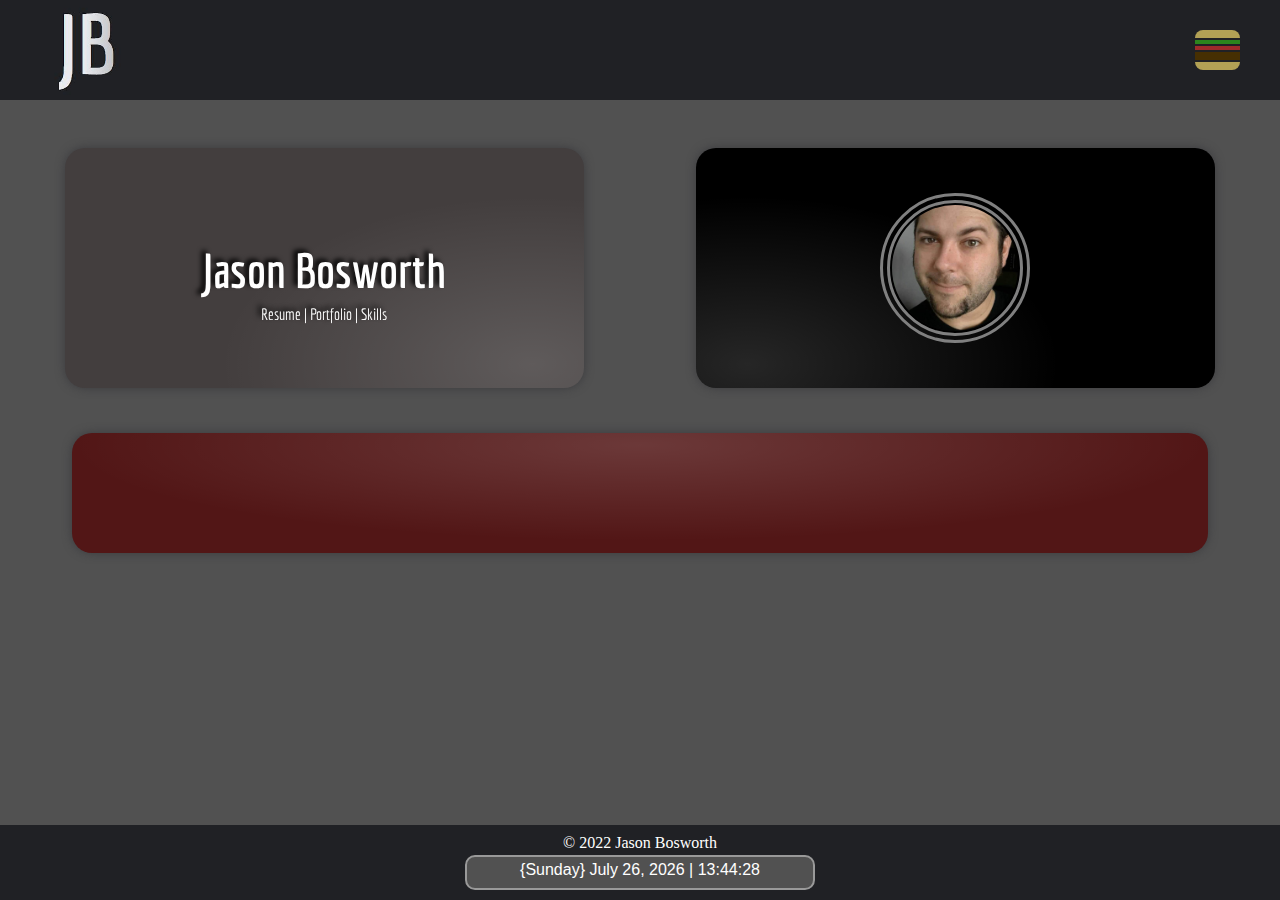
==== index.html @ 9001fa61 "update!!" ====
<!DOCTYPE html>
<html lang="en">
  <head>
    <title>Jason Bosworth | Portfolio</title>
    <meta charset="UTF-8" />
    <meta http-equiv="X-UA-Compatible" content="IE=edge" />
    <meta
      name="viewport"
      content="width=device-width, initial-scale=1.0, user-scalable=no"
    />
    <link rel="stylesheet" href="style.css" />
    <link rel="preconnect" href="https://fonts.googleapis.com" />
    <link rel="preconnect" href="https://fonts.gstatic.com" crossorigin />
    <link
      href="https://fonts.googleapis.com/css2?family=Economica:wght@700&display=swap"
      rel="stylesheet"
    />
  </head>
  <body onLoad="renderTime();" onload="hamburger();">
    <nav class="navBar">
      <div class="title">
        <a href="/index.html"><img src="/assets/JB.JPG" /></a>
      </div>
      <div class="hamBurger">
        <span class="bun1"></span>
        <span class="lett"></span>
        <span class="tom"></span>
        <span class="meat"></span>
        <span class="bun2"></span>
      </div>
      <ul class="bgrMenu">
        <li class="bgrItem">
          <a href="/index.html" class="navLink">Home</a>
        </li>
        <li class="bgrItem">
          <a href="/resume.html" class="navLink">Resume</a>
        </li>
        <li class="bgrItem"><a href="#" class="navLink">About Me</a></li>
      </ul>
    </nav>
    <div class="main">
      <div class="dualWrapper">
        <div class="flipCard">
          <div class="flipCardFront">
            <h1>Jason Bosworth</h1>
            <p>Resume | Portfolio | Skills</p>
          </div>
          <div class="flipCardBack">
            This site includes everything found in my resume, and more!<br />
            <br />
            Feel free to reach out if you want to speak further
          </div>
        </div>
        <div class="flipCard2">
          <div class="flipCardFront2">
            <img src="assets/mugJB.jpg" />
          </div>
          <div class="flipCardBack2"></div>
        </div>
      </div>
      <div id="contact" class="flipCardLast">
        <div class="flipCardFrontLast"></div>
        <div class="flipCardBackLast">
          This site is a work in progress!
        </div>
      </div>
      <div class="clockWrapper">
        <div class="footerJunk">© 2022 Jason Bosworth</div>
        <div id="clockDisplay" class="clock"></div>
      </div>
    </div>
  </body>
  <script src="scripts.js"></script>
</html>

<!--     -->
---- style.css ----
/* Settings; siteDefaults */
*{
    margin:0;
    padding:0; 
    box-sizing: border-box;
    color:rgb(255, 255, 255);
    background-color: rgb(81,81,81);
    font-size: 1em; 
    max-width: 100%;
}  
a{
    background: transparent;
    text-decoration: none;
    cursor:cell;   
}
/* Start of Nav */
.navBar{  
    display:flex;
    width: 100%;
    top:0;  
    height: 100px;
    justify-content:space-between;  
    align-items:center;
    padding:0px 30px 0px 3%;  
    background: #202125;  
    z-index: 99;
    position: fixed;
}  
.title{  
    left: 0;
    height: 100%;
    width: 100px;  
    cursor:cell;
    font-size: 2rem;
    overflow: hidden;
}
.title img{
    height:100px;
    width:100%;
    max-width: 115px;
    max-height: 100px;
    cursor:cell;
}
.bgrMenu{  
    display:flex;  
    justify-content:space-around;
    align-items:center;
    position: absolute;
    top:100px;  
    right:0px; 
    width:50%; 
    height: 300px;
    flex-direction:column;  
    background-color:rgba(0, 0, 0, 0.95);  
    border-radius:0px 0px 0px 20px;  
    transition:transform 0.3s ease-in;  
    transform:translate(100%);
}  
.bgrItem{  
    padding:9px;  
    list-style:none; 
    background-color: transparent;
}  
.navLink{
    background-color: inherit;  
    color:inherit; 
    text-decoration:none;  
    cursor:cell;
    font-size: 2rem;
    font-family: Economica;
} 
.navLink:hover{
    text-shadow: 0 0 10px #960000;
}
/* Start Burger */
.hamBurger{  
    display:block;  
    padding:10px; 
    cursor:cell;   
    background: transparent;
}  
.bun1,.meat,.bun2{  
    display:block;  
    width:45px;  
    height:8px;  
    margin:2px auto;  
    transition: 0.3s;  
}
.lett,.tom{
    display:block;  
    width:45px;  
    height:4px;  
    margin:2px auto;  
    transition: 0.3s; 
}
/* Burger Styling */
.bun1, .bun2{
    background-color:#b2a155;  
}  
.bun1{
       border-radius: 50px 50px 0px 0px;
}
.bun2{
        border-radius: 0px 0px 50px 50px ;
}
.lett{
    background-color:rgb(44, 133, 29);  
}
.tom{
    background-color:#9e2a2a;  
}
.meat{
    background-color:#462f02;  
}
/* Burger Transform */
.nav-change{  
   transform:translate(0%);    
}  
.change .bun1 {  
   transform: rotate(45deg) translate(8px,3px);  
}  
.change .meat {  
   opacity: 0;  
}  
.change .lett {  
    opacity: 0;  
}  
.change .tom {  
    opacity: 0;  
}  
.change .bun2 {  
   transform: rotate(-45deg) translate(8px,-3px);  
}
/* End Burger */
/* End of Nav -------------------------------------------------END NAV------------------ */
/* Start of Main Body */
.main {
    position:absolute;
    width: 100%;
    top: 100px;
    background-color: rgb(81, 81, 81);
    justify-content: center;
    padding: 2vh 1vh 75px 1vh;
    display: block;
}
.dualWrapper{
    display: flex;
    justify-content: space-around;
}
/* Start of Flip */
.flipCard,.flipCard2, .flipCardLast{
    position: relative;
    perspective: 1000px;
    display: flex;
    align-items: center;
    justify-content: center;
    overflow: hidden;
}
.flipCard, .flipCard2{
    height: 300px;
    width: 45vw;
}
.flipCardLast{
    height: 150px;
    width: 100%;
}
/* Flip Card Hover Fronts */
.flipCard:hover .flipCardFront{
    transform: rotateX(180deg);
}
.flipCard2:hover .flipCardFront2{
    transform: rotateY(180deg);
}
.flipCardLast:hover .flipCardFrontLast{
    transform: rotateX(-180deg);
}
/* Flip Card Hover Backs */
.flipCard:hover .flipCardBack{
    transform: rotateX(0deg);
}
.flipCard2:hover .flipCardBack2{
    transform: rotateY(0deg);
}
.flipCardLast:hover .flipCardBackLast{
    transform: rotateX(0deg);
}

/* Flip Card Formatting */
.flipCardBack2,.flipCardFront2,.flipCardFront, .flipCardBack, .flipCardFrontLast, .flipCardBackLast{
    font-family: Economica;
    height: 80%;
    width: 90%;
    border-radius: 20px;
    box-shadow: 0 0 10px #3b3b3e;
    text-align: center;
    position: absolute;
    backface-visibility: hidden;
    transition: transform 1s cubic-bezier(0.3, 0.6, 0.3, 1.2);
}
/* Flip Card Uniques */
/* Main Intro Card */
.flipCardFront{
    padding-top:10%;
    background:rgb(67, 62, 62) -webkit-radial-gradient(90% 90%, 60% 70%, rgba(255,255,255,.15), rgba(255,255,255,0));
    text-shadow: -4px -3px 5px #000000;
}
.flipCardFront h1{
    padding-top: 4vh;
    padding-bottom: 7px;
    font-size: 3rem;
    min-height: 50%;
}
.flipCardFront h1, p{
    background: transparent;
}
.flipCardBack{
    padding: 15% 5% 10% 5%;
    background:rgb(25, 42, 17) -webkit-radial-gradient(90% 90%, 60% 70%, rgba(255,255,255,.15), rgba(255,255,255,0));
    text-shadow: -4px -3px 5px #000000;
    transform: rotateX(-180deg);
}
/* Main Intro Card 2 */
.flipCardFront2{
    position: absolute;
    padding-top:10%;
    background:rgb(0, 0, 0) -webkit-radial-gradient(10% 90%, 60% 70%, rgba(255,255,255,.15), rgba(255,255,255,0));
}
.flipCardFront2 img{
    border-radius: 50%;
    outline: 10px double grey;
    height: 130px;
    border: 2px solid black;
    position: absolute;
    top: 50%;
    left: 50%;
    transform: translate(-50%, -50%);
    box-shadow: -4px -3px 5px #000000;;
}
.flipCardBack2{
    background:rgb(82, 22, 22) -webkit-radial-gradient(10% 90%, 60% 70%, rgba(255,255,255,.15), rgba(255,255,255,0));
    transform: rotateY(-180deg);
}
/* Last Flip Card in stack (contact) */
.flipCardFrontLast{
    background:rgb(82, 22, 22) -webkit-radial-gradient(50% 10%, 50% 80%, rgba(255,255,255,.15), rgba(255,255,255,0));
}
.flipCardBackLast{
    background:rgb(61, 22, 82) -webkit-radial-gradient(50% 10%, 50% 80%, rgba(255,255,255,.15), rgba(255,255,255,0));
    transform: rotateX(180deg);
}
/* End of Flip*/

/* Real Time Clock Start */
.clockWrapper{
    height: 75px;
    width: 100%;
    bottom: 0;
    left: 0;
    position: fixed;
    background: #202125;
}

.footerJunk{
    text-align: center;
    height: 30px;
    padding: 9px 0 0 0;
    background: inherit;
}

.clock {
    text-align: center;
    border: 2px solid rgb(153, 153, 153);
    border-radius: 10px;
    font-family:'Lucida Sans', 'Lucida Sans Regular', 'Lucida Grande', 'Lucida Sans Unicode', Geneva, Verdana, sans-serif;
    font-weight: 300;
    color:rgb(255, 255, 255);
    padding: 4px;
    margin: auto;
    width: 350px;
    height: 35px;
}
/* Real Time Clock End */
/* Secondary Resume Page */
.mainWrapper{
    height: 100%;
    width: 90%;
    margin: auto;
    margin-bottom: 25px;
}
.resumeButtons{
    height: 115px;
    text-align: center;
    margin-bottom: 15px;
    padding-bottom: 5px;
}
.resumeButtons button{
    background:rgb(32, 33, 37) 
        -webkit-radial-gradient(50% 50%, 40% 40%, rgba(255,255,255,.15), rgba(255,255,255,0));
    width: 100px;
    height: 50px;
    cursor: cell;
    border-radius: 30%;
    box-shadow: inset 0 1px 0 0 #000000;
    text-shadow: 1px 2px 1px #000000;
}
.resumeButtons h1, p{
    font-family: Economica;
}
.resumeButtons h1{
    font-size: 2rem;
}
.resumeButtons a{
    margin-top: 12.5px;
    width: 100px;
    height: 50px;
    display: block;
}
.resumeWrapper{
    width: 450px;
    height: 600px;
    margin: auto;
    position: relative;
    overflow: hidden;
}
.resumeWrapper img{
    height: 600px;
    width: 100%;
}
/* End of Main Body */
/* Scrollbar Stuff */
/* Firefox */
*{
    scrollbar-width:12px;
    scrollbar-color: #202125 rgb(88, 0, 0);
}
  /* Chrome, Edge, and Safari */
*::-webkit-scrollbar {
      width: 5px;

}
*::-webkit-scrollbar-track {
    background: rgb(32, 33, 37);
    outline: 7px solid #202125;

    border: 4px solid inherit;
    background-clip: content-box;
}
*::-webkit-scrollbar-thumb {
    background-color: rgb(149, 202, 227);    
    border-radius: 10px;
    -webkit-box-shadow: rgb(149, 202, 227) 0 0 6px 2px;
    box-shadow: rgb(149, 202, 227) 0 0 6px 2px;
  }
::-webkit-scrollbar-thumb:hover {
    background-image: linear-gradient(45deg, rgb(0, 128, 255), #9c68fe);
}
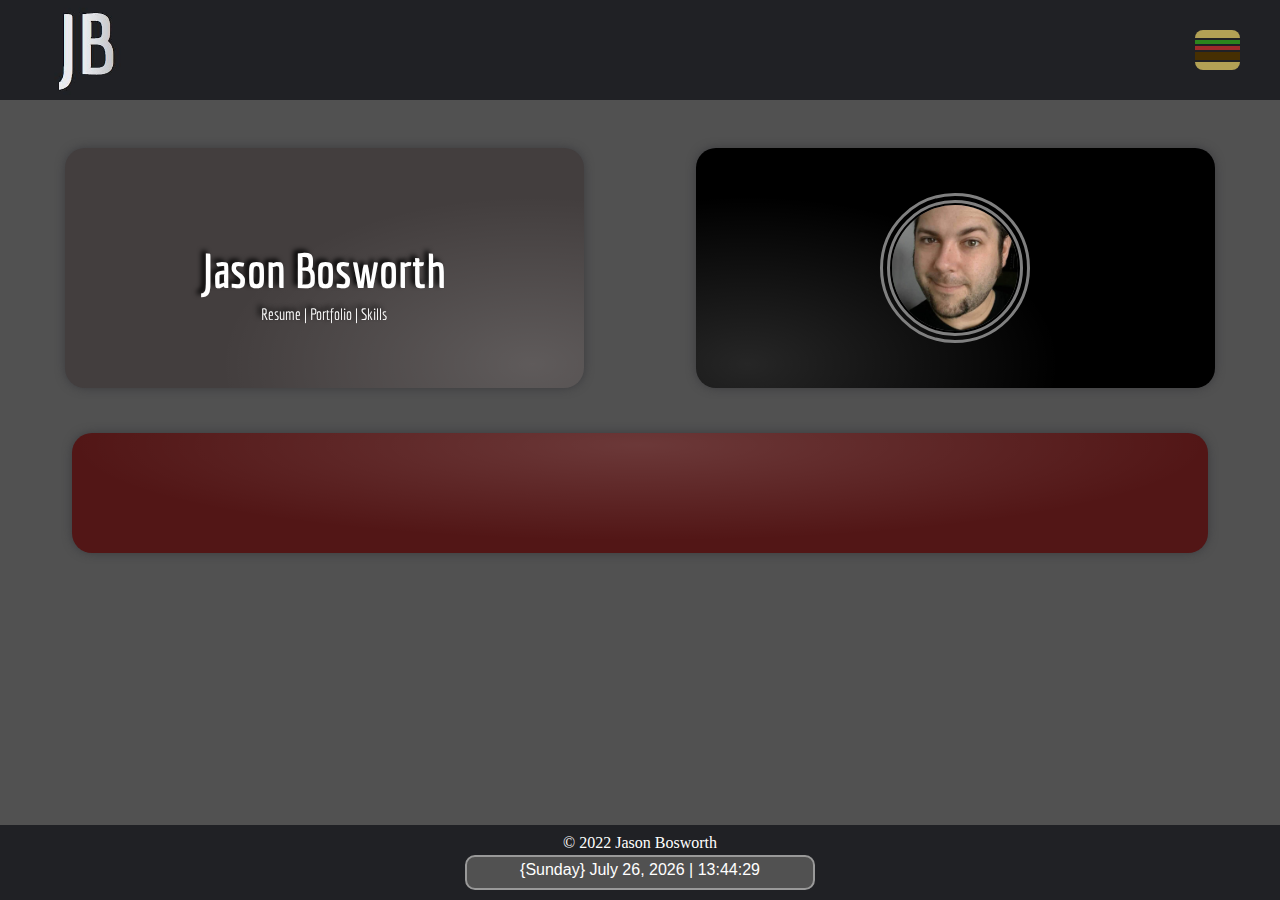
==== commit 9384a834: "Add files via upload" ====
--- a/index.html
+++ b/index.html
@@ -30,12 +30,14 @@
       </div>
       <ul class="bgrMenu">
         <li class="bgrItem">
-          <a href="/index.html" class="navLink">Home</a>
+          <a href="#" class="navLink">Home</a>
         </li>
         <li class="bgrItem">
           <a href="/resume.html" class="navLink">Resume</a>
         </li>
-        <li class="bgrItem"><a href="#" class="navLink">About Me</a></li>
+        <li class="bgrItem">
+          <a href="/aboutMe.html" class="navLink">About Me</a>
+        </li>
       </ul>
     </nav>
     <div class="main">
@@ -48,14 +50,17 @@
           <div class="flipCardBack">
             This site includes everything found in my resume, and more!<br />
             <br />
-            Feel free to reach out if you want to speak further
+            Feel free to reach out if you would like to speak further
           </div>
         </div>
         <div class="flipCard2">
           <div class="flipCardFront2">
             <img src="assets/mugJB.jpg" />
           </div>
-          <div class="flipCardBack2"></div>
+          <div class="flipCardBack2">
+            <h1>Send me an Email!</h1>
+            <a href="/formEmail.html"><img src="/assets/email.ico" /></a>
+          </div>
         </div>
       </div>
       <div id="contact" class="flipCardLast">
--- a/style.css
+++ b/style.css
@@ -186,7 +186,7 @@
 }
 
 /* Flip Card Formatting */
-.flipCardBack2,.flipCardFront2,.flipCardFront, .flipCardBack, .flipCardFrontLast, .flipCardBackLast{
+.formCard,.flipCardBack2,.flipCardFront2,.flipCardFront, .flipCardBack, .flipCardFrontLast, .flipCardBackLast{
     font-family: Economica;
     height: 80%;
     width: 90%;
@@ -237,8 +237,17 @@
     box-shadow: -4px -3px 5px #000000;;
 }
 .flipCardBack2{
+    padding: 5px 5% 10% 5%;
     background:rgb(82, 22, 22) -webkit-radial-gradient(10% 90%, 60% 70%, rgba(255,255,255,.15), rgba(255,255,255,0));
     transform: rotateY(-180deg);
+}
+.flipCardBack2 h1{
+    background-color: transparent;
+    margin-top: 20px;
+}
+.flipCardBack2 img{
+    background-color: transparent;
+    height: 150px;
 }
 /* Last Flip Card in stack (contact) */
 .flipCardFrontLast{
@@ -248,6 +257,38 @@
     background:rgb(61, 22, 82) -webkit-radial-gradient(50% 10%, 50% 80%, rgba(255,255,255,.15), rgba(255,255,255,0));
     transform: rotateX(180deg);
 }
+/* Form */
+.formWrapper{
+    position:absolute;
+    font-family: Economica;
+    width: 100%;
+    height: 100%;
+    text-align: center;
+    padding: 90px 0 0 0;
+    background:rgb(46, 51, 71) -webkit-radial-gradient(50% 45%, 50% 80%, rgba(255,255,255,.15), rgba(255,255,255,0));
+    outline: 1px solid red;
+}
+.formControl{
+    background-color: transparent;
+}
+.formControl h2, label{
+    font-size: 1.4rem;
+    background-color: transparent;
+}
+.formControl h2{
+    margin-bottom: 10px;
+}
+.comments{
+    margin-top: 20px;
+}
+.buttons{
+    background:rgb(46, 48, 53) 
+    -webkit-radial-gradient(50% 50%, 50% 50%, rgba(255,255,255,.15), rgba(255,255,255,0));
+    border-radius: 10px;
+    height: 30px;
+    width: 100px;
+}
+/* End of Form*/
 /* End of Flip*/
 
 /* Real Time Clock Start */
@@ -299,7 +340,7 @@
     width: 100px;
     height: 50px;
     cursor: cell;
-    border-radius: 30%;
+    border-radius: 25px;
     box-shadow: inset 0 1px 0 0 #000000;
     text-shadow: 1px 2px 1px #000000;
 }
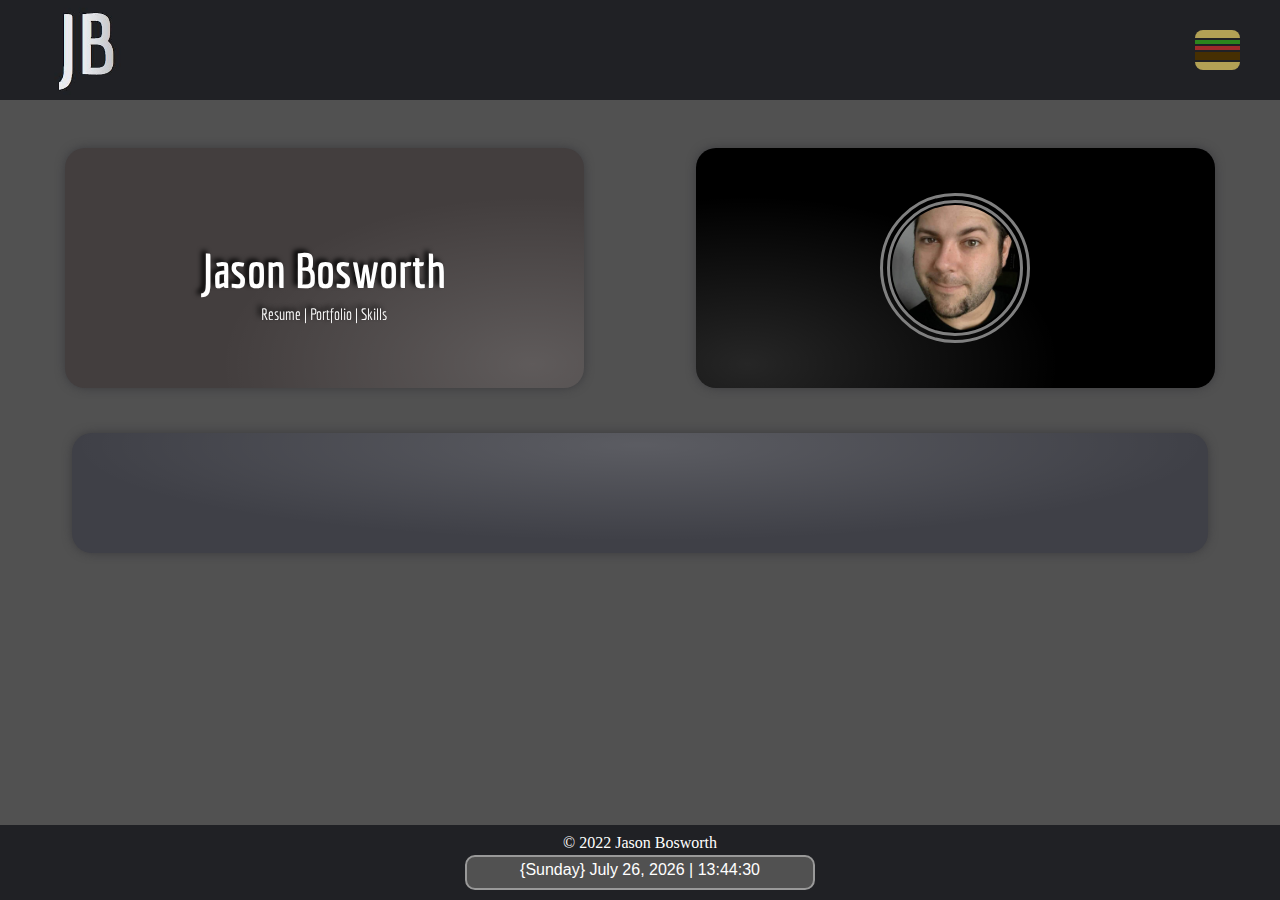
==== commit 1ea25f98: "Add files via upload" ====
--- a/index.html
+++ b/index.html
@@ -48,7 +48,7 @@
             <p>Resume | Portfolio | Skills</p>
           </div>
           <div class="flipCardBack">
-            This site includes everything found in my resume, and more!<br />
+            This site is home to my resume, access to view projects I have worked on, as well as my certifications for your review.<br />
             <br />
             Feel free to reach out if you would like to speak further
           </div>
@@ -66,7 +66,8 @@
       <div id="contact" class="flipCardLast">
         <div class="flipCardFrontLast"></div>
         <div class="flipCardBackLast">
-          This site is a work in progress!
+          This site is a work in
+          <a href="mailto:j.webdev.Admin@protonmail.com">progress!</a>
         </div>
       </div>
       <div class="clockWrapper">
--- a/style.css
+++ b/style.css
@@ -142,10 +142,11 @@
     justify-content: center;
     padding: 2vh 1vh 75px 1vh;
     display: block;
+    z-index: 1;
 }
 .dualWrapper{
     display: flex;
-    justify-content: space-around;
+    justify-content:space-around;
 }
 /* Start of Flip */
 .flipCard,.flipCard2, .flipCardLast{
@@ -251,22 +252,40 @@
 }
 /* Last Flip Card in stack (contact) */
 .flipCardFrontLast{
-    background:rgb(82, 22, 22) -webkit-radial-gradient(50% 10%, 50% 80%, rgba(255,255,255,.15), rgba(255,255,255,0));
+    background:rgb(63, 64, 71) -webkit-radial-gradient(50% 10%, 50% 80%, rgba(255,255,255,.15), rgba(255,255,255,0));
 }
 .flipCardBackLast{
-    background:rgb(61, 22, 82) -webkit-radial-gradient(50% 10%, 50% 80%, rgba(255,255,255,.15), rgba(255,255,255,0));
+    background:rgb(30, 40, 90) -webkit-radial-gradient(50% 10%, 50% 80%, rgba(255,255,255,.15), rgba(255,255,255,0));
     transform: rotateX(180deg);
 }
 /* Form */
+.alert{
+    background-color: rgb(202, 64, 64, .9);
+    width:100%;
+    z-index: 999;
+    position:fixed;
+    margin-top: 80px;
+}
+.alert h2{
+    background-color: transparent;
+}
+.hide{
+    background-color: rgb(0, 0, 0, .9);
+    width:100%;
+    height:100%;
+    z-index: 998;
+    position: fixed;
+    margin-top: -10px;
+}
 .formWrapper{
     position:absolute;
     font-family: Economica;
     width: 100%;
-    height: 100%;
+    height: 650px;
     text-align: center;
     padding: 90px 0 0 0;
+    z-index: 1;
     background:rgb(46, 51, 71) -webkit-radial-gradient(50% 45%, 50% 80%, rgba(255,255,255,.15), rgba(255,255,255,0));
-    outline: 1px solid red;
 }
 .formControl{
     background-color: transparent;
@@ -276,6 +295,7 @@
     background-color: transparent;
 }
 .formControl h2{
+    margin-top: 10px;
     margin-bottom: 10px;
 }
 .comments{
@@ -298,6 +318,7 @@
     bottom: 0;
     left: 0;
     position: fixed;
+    z-index: 98;
     background: #202125;
 }
 
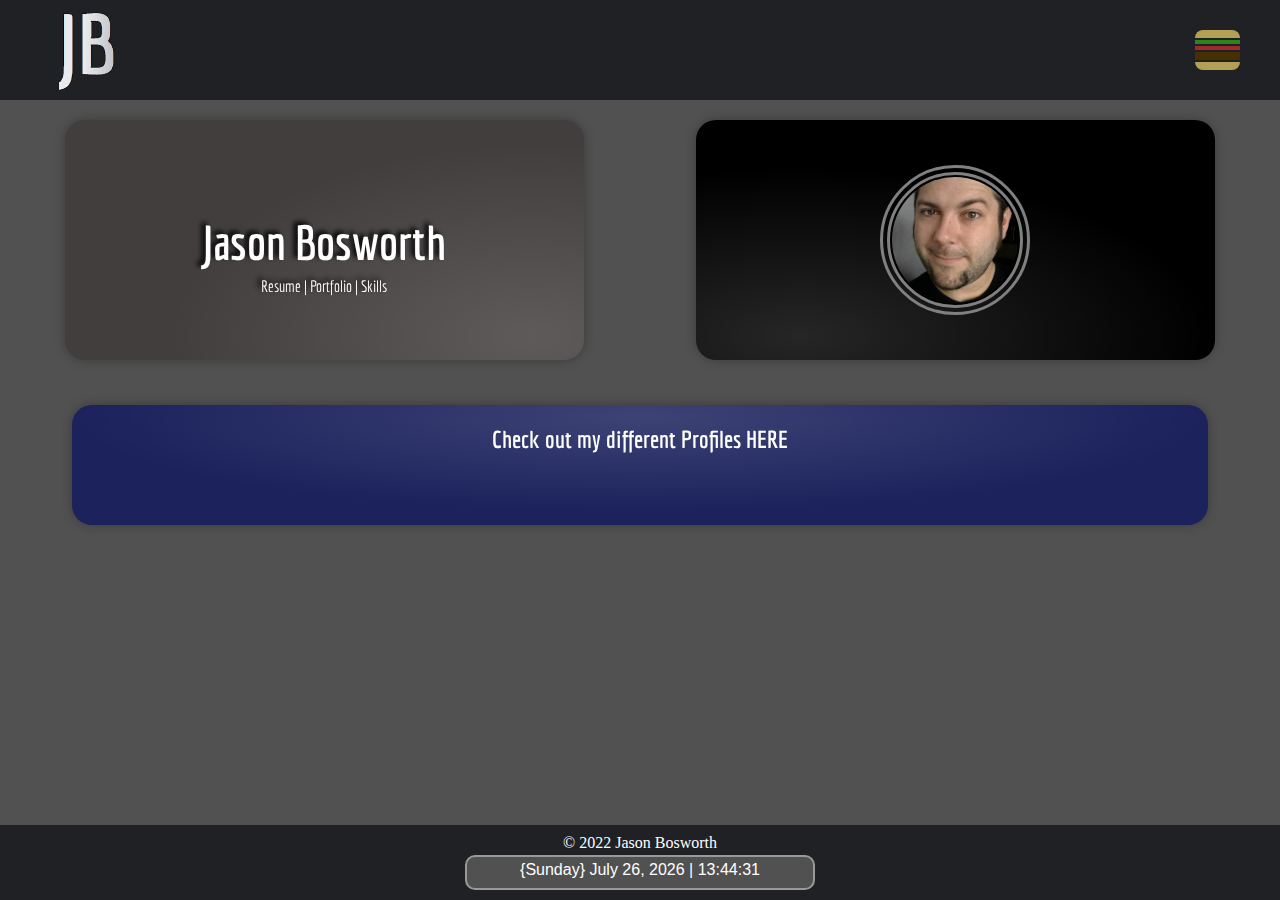
==== commit 68f6351b: "Final upload for now" ====
--- a/index.html
+++ b/index.html
@@ -48,7 +48,8 @@
             <p>Resume | Portfolio | Skills</p>
           </div>
           <div class="flipCardBack">
-            This site is home to my resume, access to view projects I have worked on, as well as my certifications for your review.<br />
+            This site is home to my resume and access to view projects I
+            have worked on.<br />
             <br />
             Feel free to reach out if you would like to speak further
           </div>
@@ -64,10 +65,26 @@
         </div>
       </div>
       <div id="contact" class="flipCardLast">
-        <div class="flipCardFrontLast"></div>
+        <div class="flipCardFrontLast">
+          <h2>Check out my different Profiles HERE</h2>
+        </div>
         <div class="flipCardBackLast">
-          This site is a work in
-          <a href="mailto:j.webdev.Admin@protonmail.com">progress!</a>
+          <a
+            href="https://www.freecodecamp.org/jason_bosworth"
+            target="_blank"
+            rel="noopener noreferrer"
+            ><img src="/assets/fcc.png" alt="FreeCodeCamp" /></a
+          >&nbsp;&nbsp;&nbsp;<a
+            href="https://www.linkedin.com/in/jasonbosworthdev/"
+            target="_blank"
+            rel="noopener noreferrer"
+            ><img src="/assets/lIN.png" alt="Linkedin" /></a
+          >&nbsp;&nbsp;<a
+            href="https://codepen.io/EvlJay"
+            target="_blank"
+            rel="noopener noreferrer"
+            ><img src="/assets/codePen.png" alt="CodePen"
+          /></a>
         </div>
       </div>
       <div class="clockWrapper">
--- a/style.css
+++ b/style.css
@@ -137,10 +137,10 @@
 .main {
     position:absolute;
     width: 100%;
-    top: 100px;
+    top: 90px;
     background-color: rgb(81, 81, 81);
     justify-content: center;
-    padding: 2vh 1vh 75px 1vh;
+    padding: 0 1vh 75px 1vh;
     display: block;
     z-index: 1;
 }
@@ -187,7 +187,7 @@
 }
 
 /* Flip Card Formatting */
-.formCard,.flipCardBack2,.flipCardFront2,.flipCardFront, .flipCardBack, .flipCardFrontLast, .flipCardBackLast{
+.flipCardBack2,.flipCardFront2,.flipCardFront, .flipCardBack, .flipCardFrontLast, .flipCardBackLast{
     font-family: Economica;
     height: 80%;
     width: 90%;
@@ -202,7 +202,7 @@
 /* Main Intro Card */
 .flipCardFront{
     padding-top:10%;
-    background:rgb(67, 62, 62) -webkit-radial-gradient(90% 90%, 60% 70%, rgba(255,255,255,.15), rgba(255,255,255,0));
+    background:rgb(67, 62, 62) -webkit-radial-gradient(90% 90%, 70% 80%, rgba(255,255,255,.15), rgba(255,255,255,0));
     text-shadow: -4px -3px 5px #000000;
 }
 .flipCardFront h1{
@@ -216,7 +216,7 @@
 }
 .flipCardBack{
     padding: 15% 5% 10% 5%;
-    background:rgb(25, 42, 17) -webkit-radial-gradient(90% 90%, 60% 70%, rgba(255,255,255,.15), rgba(255,255,255,0));
+    background:rgb(25, 42, 17) -webkit-radial-gradient(90% 90%, 80% 70%, rgba(255,255,255,.15), rgba(255,255,255,0));
     text-shadow: -4px -3px 5px #000000;
     transform: rotateX(-180deg);
 }
@@ -224,7 +224,7 @@
 .flipCardFront2{
     position: absolute;
     padding-top:10%;
-    background:rgb(0, 0, 0) -webkit-radial-gradient(10% 90%, 60% 70%, rgba(255,255,255,.15), rgba(255,255,255,0));
+    background:rgb(0, 0, 0) -webkit-radial-gradient(20% 90%, 80% 70%, rgba(255,255,255,.15), rgba(255,255,255,0));
 }
 .flipCardFront2 img{
     border-radius: 50%;
@@ -235,11 +235,11 @@
     top: 50%;
     left: 50%;
     transform: translate(-50%, -50%);
-    box-shadow: -4px -3px 5px #000000;;
+    box-shadow: -4px -3px 5px #000000;
 }
 .flipCardBack2{
     padding: 5px 5% 10% 5%;
-    background:rgb(82, 22, 22) -webkit-radial-gradient(10% 90%, 60% 70%, rgba(255,255,255,.15), rgba(255,255,255,0));
+    background:rgb(82, 22, 22) -webkit-radial-gradient(20% 90%, 80% 70%, rgba(255,255,255,.15), rgba(255,255,255,0));
     transform: rotateY(-180deg);
 }
 .flipCardBack2 h1{
@@ -252,63 +252,24 @@
 }
 /* Last Flip Card in stack (contact) */
 .flipCardFrontLast{
-    background:rgb(63, 64, 71) -webkit-radial-gradient(50% 10%, 50% 80%, rgba(255,255,255,.15), rgba(255,255,255,0));
+    background:rgb(27, 34, 92) -webkit-radial-gradient(50% 10%, 50% 80%, rgba(255,255,255,.15), rgba(255,255,255,0));
+}
+.flipCardFrontLast h2{
+    background-color: transparent;
+    margin: 20px auto;
+    font-size: 1.5rem;
 }
 .flipCardBackLast{
-    background:rgb(30, 40, 90) -webkit-radial-gradient(50% 10%, 50% 80%, rgba(255,255,255,.15), rgba(255,255,255,0));
+    line-height: 100px;
+    background:rgb(0, 0, 0) -webkit-radial-gradient(50% 10%, 50% 80%, rgba(255,255,255,.15), rgba(255,255,255,0));
     transform: rotateX(180deg);
 }
-/* Form */
-.alert{
-    background-color: rgb(202, 64, 64, .9);
-    width:100%;
-    z-index: 999;
-    position:fixed;
-    margin-top: 80px;
-}
-.alert h2{
-    background-color: transparent;
-}
-.hide{
-    background-color: rgb(0, 0, 0, .9);
-    width:100%;
-    height:100%;
-    z-index: 998;
-    position: fixed;
-    margin-top: -10px;
-}
-.formWrapper{
-    position:absolute;
-    font-family: Economica;
-    width: 100%;
-    height: 650px;
-    text-align: center;
-    padding: 90px 0 0 0;
-    z-index: 1;
-    background:rgb(46, 51, 71) -webkit-radial-gradient(50% 45%, 50% 80%, rgba(255,255,255,.15), rgba(255,255,255,0));
-}
-.formControl{
-    background-color: transparent;
-}
-.formControl h2, label{
-    font-size: 1.4rem;
-    background-color: transparent;
-}
-.formControl h2{
-    margin-top: 10px;
-    margin-bottom: 10px;
-}
-.comments{
-    margin-top: 20px;
-}
-.buttons{
-    background:rgb(46, 48, 53) 
-    -webkit-radial-gradient(50% 50%, 50% 50%, rgba(255,255,255,.15), rgba(255,255,255,0));
-    border-radius: 10px;
-    height: 30px;
-    width: 100px;
-}
-/* End of Form*/
+.flipCardBackLast img{
+    vertical-align:middle;
+    background-color: transparent;
+    max-height: 40px;
+}
+
 /* End of Flip*/
 
 /* Real Time Clock Start */
@@ -388,6 +349,105 @@
     height: 600px;
     width: 100%;
 }
+/* About Page */
+.aboutWrapper{
+    position:relative;
+    display: block;
+    justify-content: center;
+    font-family: Economica;
+    width: 90%;
+    height: 100%;
+    text-align: center;
+    padding: 20px 0 20px 0;
+    margin: 20px auto 5px auto;
+    background:rgb(21, 72, 97) -webkit-radial-gradient(60% 70%, 60% 70%, rgba(255,255,255,.15), rgba(255,255,255,0));
+    z-index: 1;
+    border-radius: 20px;
+    box-shadow: inset 2px 2px 5px #000000;
+}
+.aboutMe{
+    position: relative;
+    margin: 0 auto;
+    width: 90%;
+    text-shadow: 1px 1px 1px #000000;
+    background-color: transparent;
+    z-index: 5;
+}
+.aboutMe h1{
+    background-color: transparent;
+}
+.aboutMeSegment{
+    width: 90%;
+    position:relative;
+    margin: 0 auto;
+    padding: 5px 10px 10px 5px;
+    border-radius: 15px;
+    background-color: rgb(0, 0, 0, .5);
+    box-shadow: inset 2px 2px 5px #000000;
+}
+.aboutMeSegment img{
+    max-height: 400px;
+}
+.segmentSpacer{
+    position: relative;
+    margin: 2px auto;
+    width: 2px;
+    height: 2px;
+    background-color: antiquewhite;
+}
+/* Email Form */
+.alert{
+    background-color: rgba(214, 93, 0, 0.74);
+    width:100%;
+    z-index: 999;
+    position:fixed;
+    margin-top: 80px;
+    text-shadow: 1px 1px 1px #000000;
+
+}
+.alert h2{
+    background-color: transparent;
+}
+.hide{
+    background-color: rgb(0, 0, 0, .9);
+    width:100%;
+    height:100%;
+    z-index: 998;
+    position: fixed;
+    margin-top: -10px;
+}
+.formWrapper{
+    position:absolute;
+    font-family: Economica;
+    width: 100%;
+    height: 650px;
+    text-align: center;
+    padding: 90px 0 0 0;
+    z-index: 1;
+    background:rgb(46, 51, 71) -webkit-radial-gradient(50% 45%, 50% 80%, rgba(255,255,255,.15), rgba(255,255,255,0));
+}
+.formControl{
+    background-color: transparent;
+}
+.formControl h2, label{
+    font-size: 1.4rem;
+    background-color: transparent;
+}
+.formControl h2{
+    margin-top: 10px;
+    margin-bottom: 10px;
+}
+.comments{
+    margin-top: 20px;
+}
+.buttons{
+    background:rgb(46, 48, 53) 
+    -webkit-radial-gradient(50% 50%, 50% 50%, rgba(255,255,255,.15), rgba(255,255,255,0));
+    border-radius: 10px;
+    height: 30px;
+    width: 100px;
+}
+/* End of Form*/
 /* End of Main Body */
 /* Scrollbar Stuff */
 /* Firefox */
@@ -414,5 +474,8 @@
     box-shadow: rgb(149, 202, 227) 0 0 6px 2px;
   }
 ::-webkit-scrollbar-thumb:hover {
-    background-image: linear-gradient(45deg, rgb(0, 128, 255), #9c68fe);
+    background-color: rgb(82, 135, 160);    
+    border-radius: 10px;
+    -webkit-box-shadow: rgb(82, 135, 160) 0 0 6px 2px;
+    box-shadow: rgb(82, 135, 160) 0 0 6px 2px;
 }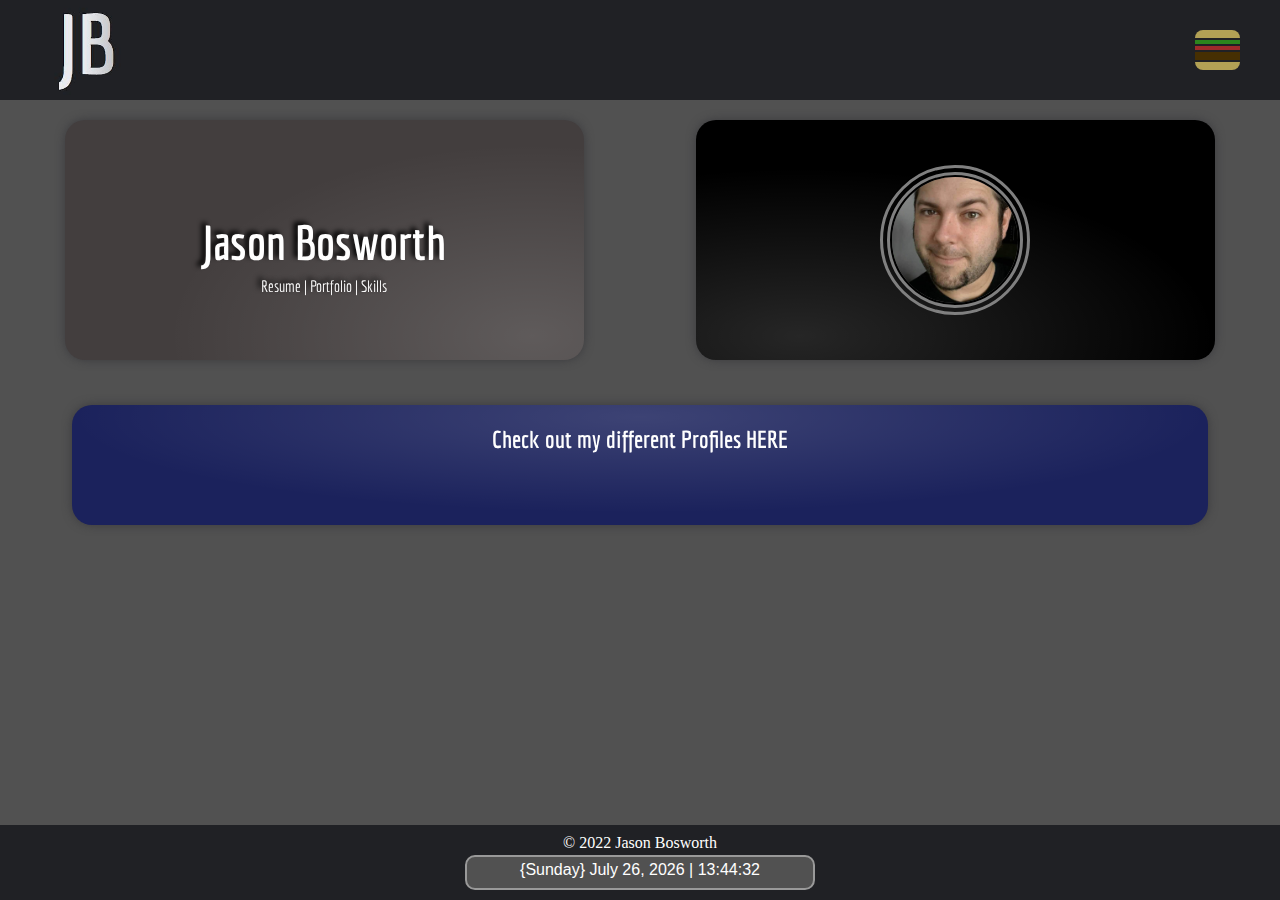
==== commit dd9711ec: "Add files via upload" ====
--- a/index.html
+++ b/index.html
@@ -74,12 +74,12 @@
             target="_blank"
             rel="noopener noreferrer"
             ><img src="/assets/fcc.png" alt="FreeCodeCamp" /></a
-          >&nbsp;&nbsp;&nbsp;<a
+          >&nbsp;&nbsp;&nbsp;&nbsp;&nbsp;&nbsp;&nbsp;&nbsp;<a
             href="https://www.linkedin.com/in/jasonbosworthdev/"
             target="_blank"
             rel="noopener noreferrer"
             ><img src="/assets/lIN.png" alt="Linkedin" /></a
-          >&nbsp;&nbsp;<a
+          >&nbsp;&nbsp;&nbsp;&nbsp;&nbsp;&nbsp;&nbsp;<a
             href="https://codepen.io/EvlJay"
             target="_blank"
             rel="noopener noreferrer"
--- a/style.css
+++ b/style.css
@@ -261,7 +261,7 @@
 }
 .flipCardBackLast{
     line-height: 100px;
-    background:rgb(0, 0, 0) -webkit-radial-gradient(50% 10%, 50% 80%, rgba(255,255,255,.15), rgba(255,255,255,0));
+    background:rgb(67, 62, 62) -webkit-radial-gradient(50% 10%, 50% 80%, rgba(255,255,255,.15), rgba(255,255,255,0));
     transform: rotateX(180deg);
 }
 .flipCardBackLast img{
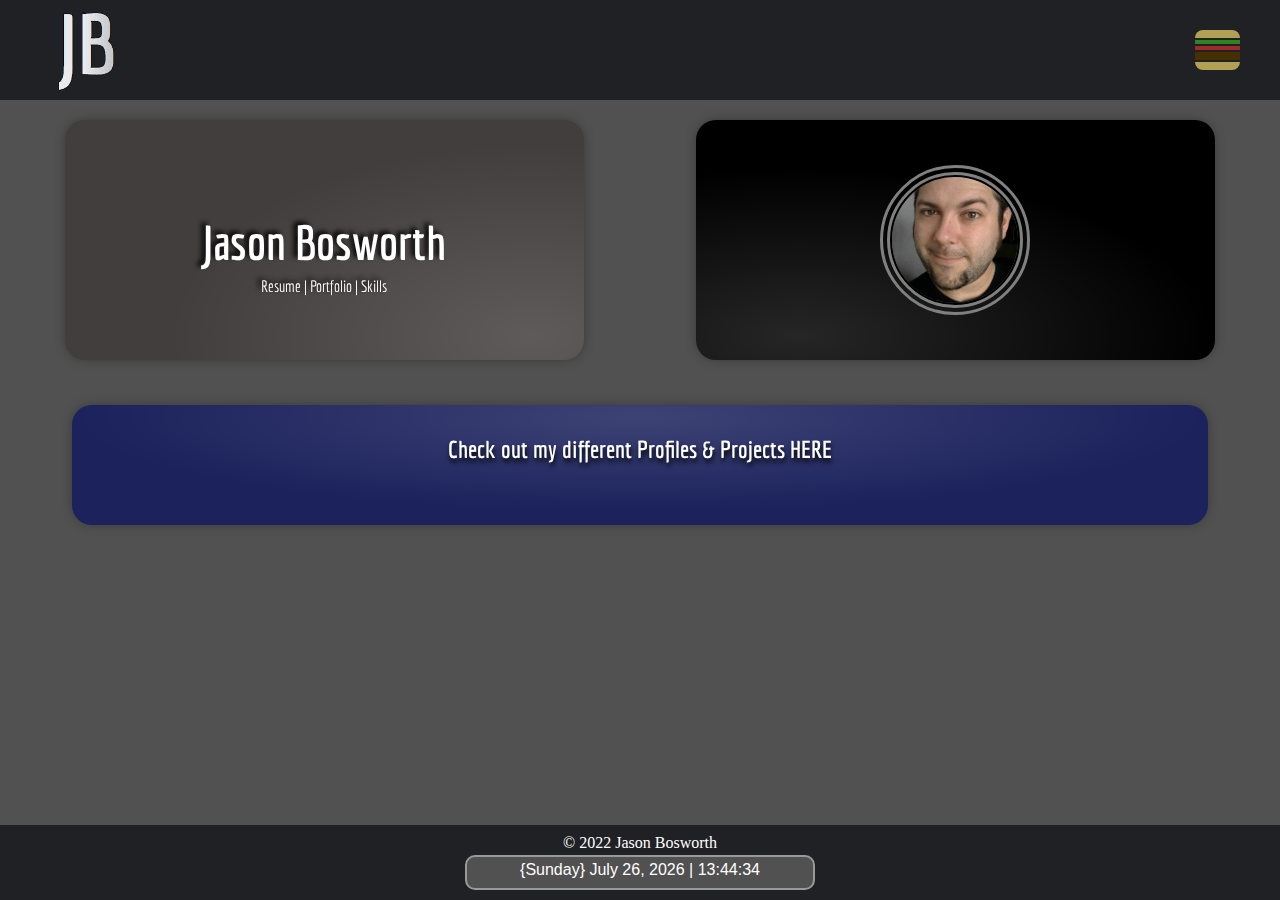
==== commit 02a436d7: "Add files via upload" ====
--- a/index.html
+++ b/index.html
@@ -66,7 +66,7 @@
       </div>
       <div id="contact" class="flipCardLast">
         <div class="flipCardFrontLast">
-          <h2>Check out my different Profiles HERE</h2>
+          <h2>Check out my different Profiles & Projects HERE</h2>
         </div>
         <div class="flipCardBackLast">
           <a
@@ -85,6 +85,12 @@
             rel="noopener noreferrer"
             ><img src="/assets/codePen.png" alt="CodePen"
           /></a>
+          &nbsp;&nbsp;&nbsp;&nbsp;||&nbsp;&nbsp;&nbsp;&nbsp;<a
+            href="/pwdGen.html"
+            target="_blank"
+            rel="noopener noreferrer"
+            ><img src="/assets/pwd.png" alt="Password Generator"
+          /></a>
         </div>
       </div>
       <div class="clockWrapper">
--- a/style.css
+++ b/style.css
@@ -253,10 +253,11 @@
 /* Last Flip Card in stack (contact) */
 .flipCardFrontLast{
     background:rgb(27, 34, 92) -webkit-radial-gradient(50% 10%, 50% 80%, rgba(255,255,255,.15), rgba(255,255,255,0));
+    text-shadow: 1px 4px 5px #000000;
 }
 .flipCardFrontLast h2{
     background-color: transparent;
-    margin: 20px auto;
+    margin: 30px auto;
     font-size: 1.5rem;
 }
 .flipCardBackLast{
@@ -269,9 +270,7 @@
     background-color: transparent;
     max-height: 40px;
 }
-
 /* End of Flip*/
-
 /* Real Time Clock Start */
 .clockWrapper{
     height: 75px;
@@ -282,14 +281,12 @@
     z-index: 98;
     background: #202125;
 }
-
 .footerJunk{
     text-align: center;
     height: 30px;
     padding: 9px 0 0 0;
     background: inherit;
 }
-
 .clock {
     text-align: center;
     border: 2px solid rgb(153, 153, 153);
@@ -307,8 +304,8 @@
 .mainWrapper{
     height: 100%;
     width: 90%;
-    margin: auto;
-    margin-bottom: 25px;
+    margin: 25px auto 25px auto;
+
 }
 .resumeButtons{
     height: 115px;
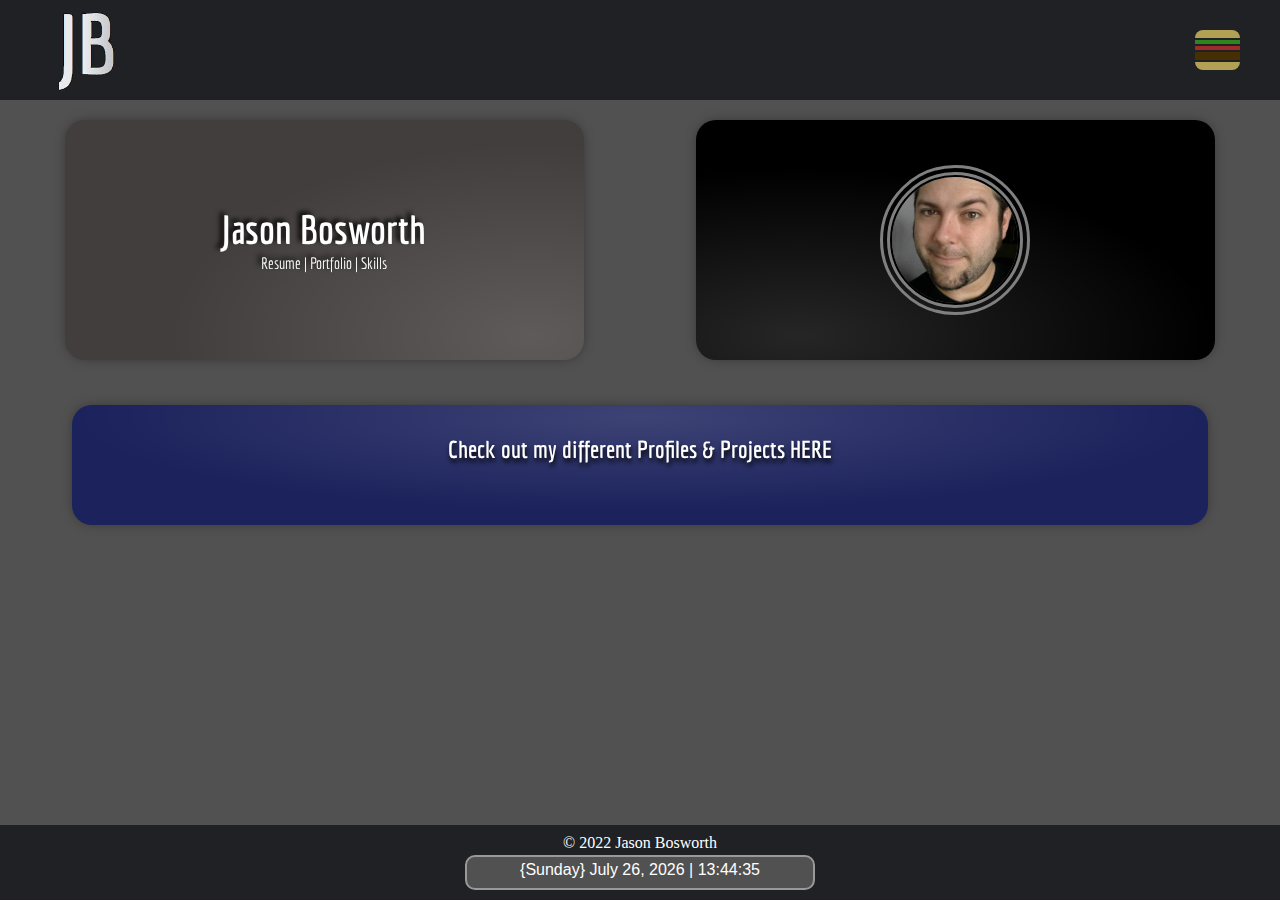
==== commit c5dc7b16: "Add files via upload" ====
--- a/index.html
+++ b/index.html
@@ -85,10 +85,8 @@
             rel="noopener noreferrer"
             ><img src="/assets/codePen.png" alt="CodePen"
           /></a>
-          &nbsp;&nbsp;&nbsp;&nbsp;||&nbsp;&nbsp;&nbsp;&nbsp;<a
-            href="/pwdGen.html"
-            target="_blank"
-            rel="noopener noreferrer"
+          <br />
+          <a href="/pwdGen.html" target="_blank" rel="noopener noreferrer"
             ><img src="/assets/pwd.png" alt="Password Generator"
           /></a>
         </div>
--- a/style.css
+++ b/style.css
@@ -13,6 +13,13 @@
     text-decoration: none;
     cursor:cell;   
 }
+
+/*
+@media screen and (max-width: 700px) {
+
+}
+*/
+
 /* Start of Nav */
 .navBar{  
     display:flex;
@@ -201,14 +208,12 @@
 /* Flip Card Uniques */
 /* Main Intro Card */
 .flipCardFront{
-    padding-top:10%;
+    padding: 15% 5% 10% 5%;
     background:rgb(67, 62, 62) -webkit-radial-gradient(90% 90%, 70% 80%, rgba(255,255,255,.15), rgba(255,255,255,0));
     text-shadow: -4px -3px 5px #000000;
 }
 .flipCardFront h1{
-    padding-top: 4vh;
-    padding-bottom: 7px;
-    font-size: 3rem;
+    font-size: 2.5rem;
     min-height: 50%;
 }
 .flipCardFront h1, p{
@@ -261,12 +266,12 @@
     font-size: 1.5rem;
 }
 .flipCardBackLast{
-    line-height: 100px;
+    line-height: 60px;
     background:rgb(67, 62, 62) -webkit-radial-gradient(50% 10%, 50% 80%, rgba(255,255,255,.15), rgba(255,255,255,0));
     transform: rotateX(180deg);
 }
 .flipCardBackLast img{
-    vertical-align:middle;
+    vertical-align: middle;
     background-color: transparent;
     max-height: 40px;
 }
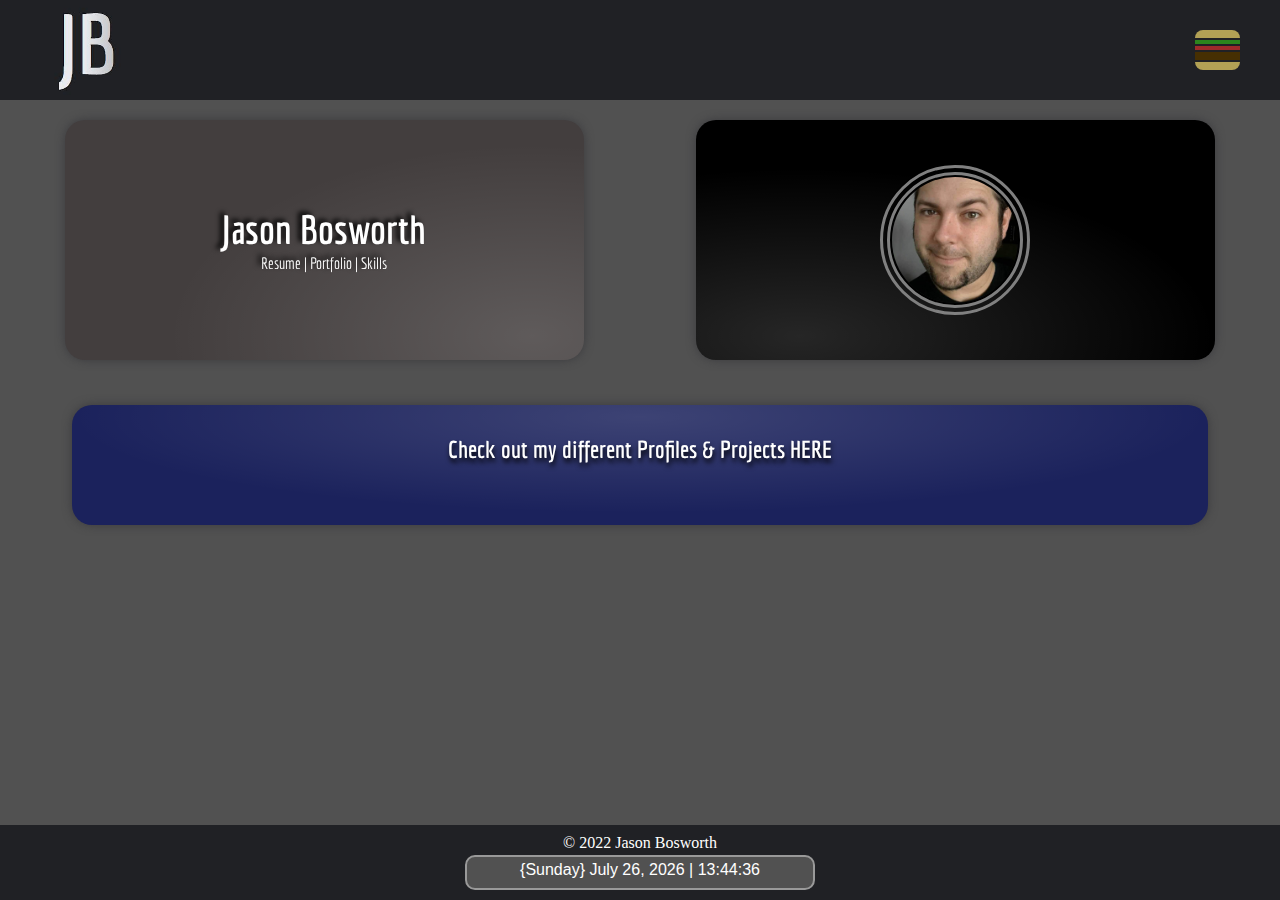
==== commit 7b92fbb8: "Add files via upload" ====
--- a/index.html
+++ b/index.html
@@ -8,6 +8,12 @@
       name="viewport"
       content="width=device-width, initial-scale=1.0, user-scalable=no"
     />
+    <link
+      rel="shortcut icon"
+      type="image/x-icon"
+      href="/assets/miniJB.ico"
+    />
+
     <link rel="stylesheet" href="style.css" />
     <link rel="preconnect" href="https://fonts.googleapis.com" />
     <link rel="preconnect" href="https://fonts.gstatic.com" crossorigin />
--- a/style.css
+++ b/style.css
@@ -266,7 +266,8 @@
     font-size: 1.5rem;
 }
 .flipCardBackLast{
-    line-height: 60px;
+    padding-top: 2%;
+    line-height: 50px;
     background:rgb(67, 62, 62) -webkit-radial-gradient(50% 10%, 50% 80%, rgba(255,255,255,.15), rgba(255,255,255,0));
     transform: rotateX(180deg);
 }
